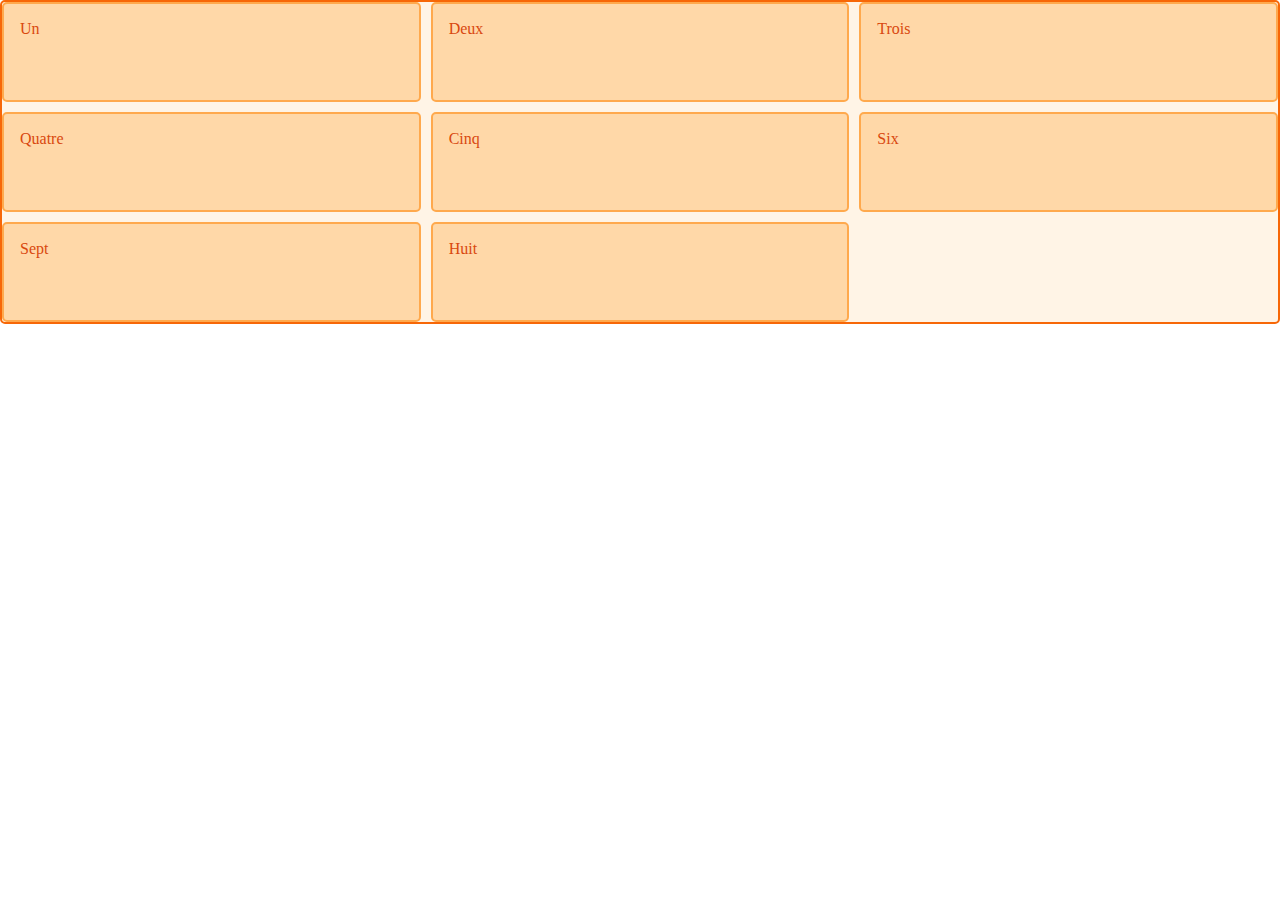
==== grille.html @ bba54f49 "test grille" ====
<!DOCTYPE html>
    <head>
        <meta charset="utf-8">
        <title>Grille</title>
        <meta name="description" content="">
        <meta name="viewport" content="width=device-width, initial-scale=1">
        <link rel="stylesheet" href="normalize.css">
        <link rel="stylesheet" href="grille.css">
    </head>
    <body>
        <div class="wrapper">
            <div>Un</div>
            <div>Deux</div>
            <div>Trois</div>
            <div>Quatre</div>
            <div>Cinq</div>
            <div>Six</div>
            <div>Sept</div>
            <div>Huit</div>
          </div>
          
    </body>
</html>
---- grille.css ----
.wrapper {
    display: grid;
    grid-template-columns: repeat(3, 1fr);
    grid-gap: 10px;
    grid-auto-rows: minmax(100px, auto);
  }
  .one {
    grid-column: 1 / 3;
    grid-row: 1;
  }
  .two { 
    grid-column: 2 / 4;
    grid-row: 1 / 3;
  }
  .three {
    grid-column: 1;
    grid-row: 2 / 5;
  }
  .four {
    grid-column: 3;
    grid-row: 3;
  }
  .five {
    grid-column: 2;
    grid-row: 4;
  }
  .six {
    grid-column: 3;
    grid-row: 4;
  }
/* .wrapper {
    display: grid;
    grid-template-rows: repeat(3, 200px);
    grid-gap: 10px;
    grid-auto-flow: column;
    grid-auto-columns: 300px 100px;
  } */
  * {box-sizing: border-box;}
  
  .wrapper {
    border: 2px solid #f76707;
    border-radius: 5px;
    background-color: #fff4e6;
  }
  
  .wrapper > div {
    border: 2px solid #ffa94d;
    border-radius: 5px;
    background-color: #ffd8a8;
    padding: 1em;
    color: #d9480f;
  }
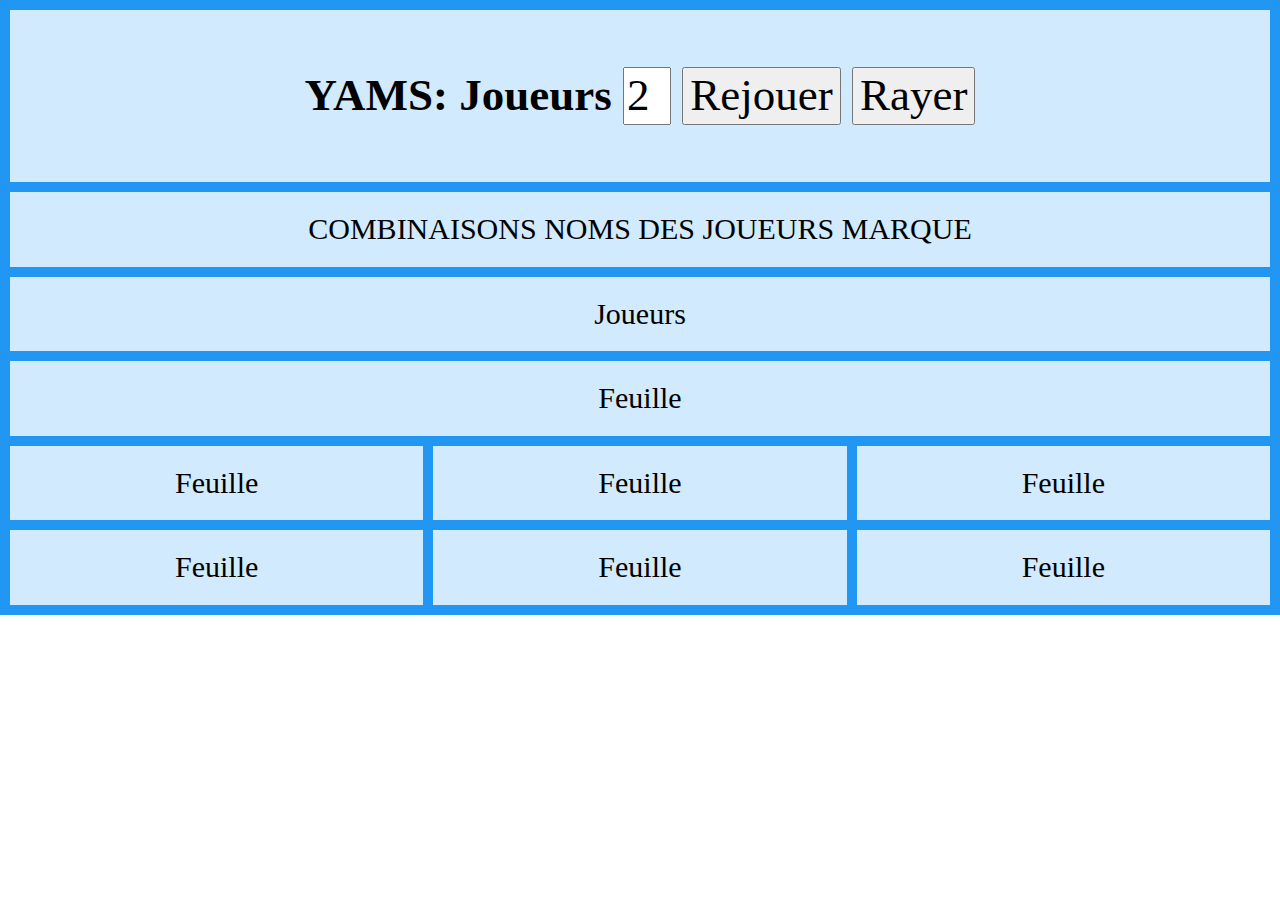
==== commit 72c1fcd7: "essai grid" ====
--- a/grille.html
+++ b/grille.html
@@ -8,16 +8,29 @@
         <link rel="stylesheet" href="grille.css">
     </head>
     <body>
-        <div class="wrapper">
-            <div>Un</div>
-            <div>Deux</div>
-            <div>Trois</div>
-            <div>Quatre</div>
-            <div>Cinq</div>
-            <div>Six</div>
-            <div>Sept</div>
-            <div>Huit</div>
-          </div>
-          
+
+        <div class="grid-container">
+            <div class="item1">
+                <h2>YAMS: Joueurs
+                    <span><input type="number" min="2" max="6" value="2" onchange="init(this.value)"></span>
+                    <button id="btRejouer">Rejouer</button>
+                    <button id="btRayer" onclick="rayer()">Rayer</button>
+                </h2>
+            </div>
+            <div class="item2">
+                <span>COMBINAISONS</span>
+                <span>NOMS DES JOUEURS</span>
+                <span>MARQUE</span>
+            </div>
+            <div class="item3">Joueurs</div>  
+            <div class="item4">Feuille</div>
+            <div class="item5">Feuille</div>
+            <div class="item6">Feuille</div>
+            <div class="item7">Feuille</div>
+            <div class="item8">Feuille</div>
+            <div class="item9">Feuille</div>
+            <div class="item10">Feuille</div>
+        </div>
+
     </body>
 </html>--- a/grille.css
+++ b/grille.css
@@ -1,54 +1,30 @@
+.item1 { grid-area: header; }
+.item2 { grid-area: menu; }
+.item3 { grid-area: joueurs; }
+.item4 { grid-area: feuille; }
 
-.wrapper {
-    display: grid;
-    grid-template-columns: repeat(3, 1fr);
-    grid-gap: 10px;
-    grid-auto-rows: minmax(100px, auto);
-  }
-  .one {
-    grid-column: 1 / 3;
-    grid-row: 1;
-  }
-  .two { 
-    grid-column: 2 / 4;
-    grid-row: 1 / 3;
-  }
-  .three {
-    grid-column: 1;
-    grid-row: 2 / 5;
-  }
-  .four {
-    grid-column: 3;
-    grid-row: 3;
-  }
-  .five {
-    grid-column: 2;
-    grid-row: 4;
-  }
-  .six {
-    grid-column: 3;
-    grid-row: 4;
-  }
-/* .wrapper {
-    display: grid;
-    grid-template-rows: repeat(3, 200px);
-    grid-gap: 10px;
-    grid-auto-flow: column;
-    grid-auto-columns: 300px 100px;
-  } */
-  * {box-sizing: border-box;}
-  
-  .wrapper {
-    border: 2px solid #f76707;
-    border-radius: 5px;
-    background-color: #fff4e6;
-  }
-  
-  .wrapper > div {
-    border: 2px solid #ffa94d;
-    border-radius: 5px;
-    background-color: #ffd8a8;
-    padding: 1em;
-    color: #d9480f;
-  }
-  +.grid-container {
+  display: grid;
+  grid-template-areas:
+    'header header header'
+    'menu menu menu'
+    'joueurs joueurs joueurs'
+    'feuille feuille feuille'
+    'feuille feuille feuille'
+    'feuille feuille feuille'
+    'feuille feuille feuille';
+  grid-gap: 10px;
+  background-color: #2196F3;
+  padding: 10px;
+}
+
+.grid-container > div {
+  background-color: rgba(255, 255, 255, 0.8);
+  text-align: center;
+  padding: 20px 0;
+  font-size: 30px;
+}
+
+input[type=number] {
+  width: 40px;
+}